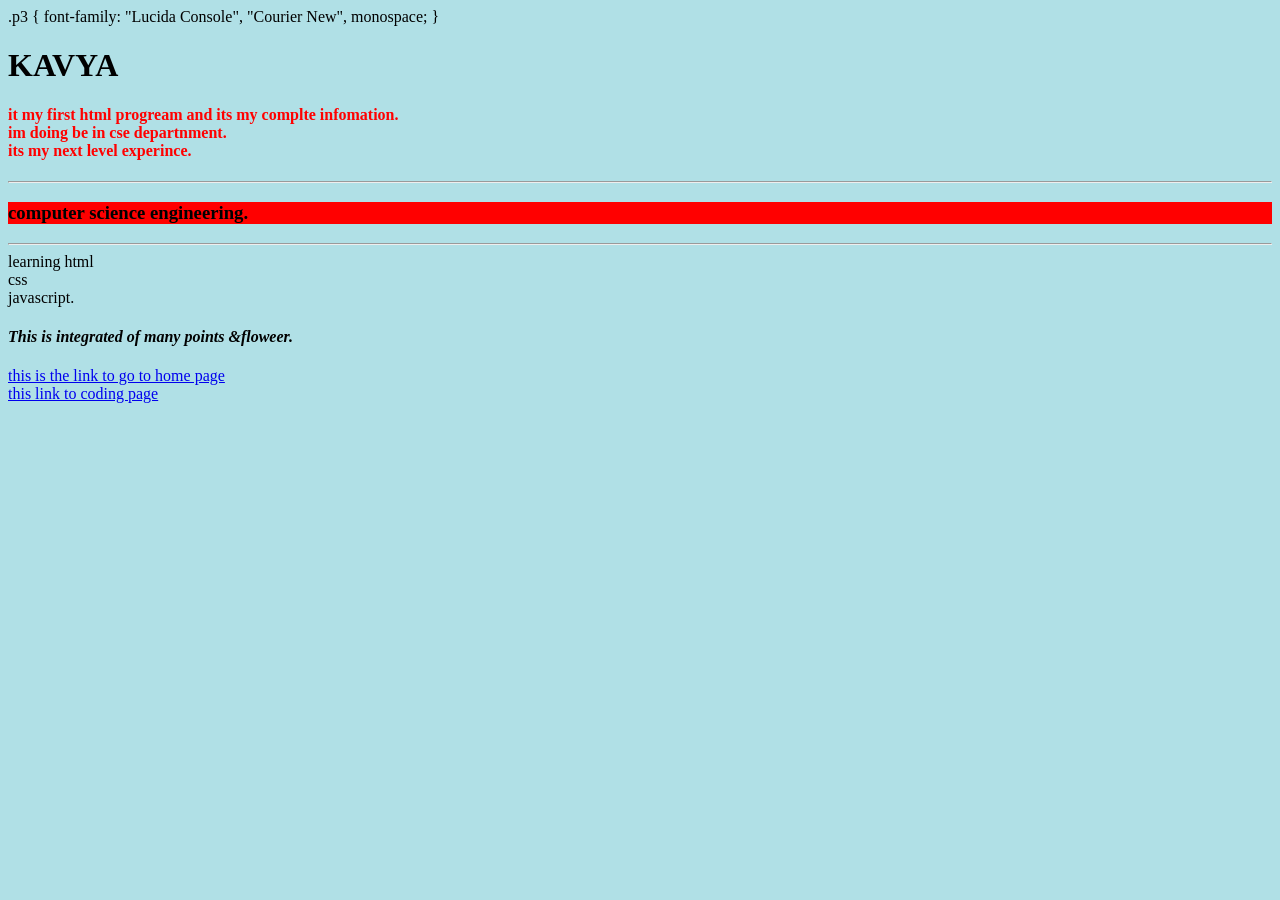
==== Assignmentscss.html @ fcf6eef8 "Rename Assignments of css to Assignmentscss.html" ====
<html>
  <title>
    my profilo of kavya
  </title>
.p3 {
  font-family: "Lucida Console", "Courier New", monospace;
}
  
    <body style="background-color:powderblue;">
    <h1>
      KAVYA
    </h1>
     <p class ="p3">
 
      <h4 style="color:red;">it my first html progream and its my complte infomation.<br>
        im doing be in cse departnment.<br>
        its my next level experince.<br>
      </h4>
       <hr>
    <h3 style="background-color:red;">
      computer science engineering.
    </h3>
       <hr>
      learning html <br> css <br> javascript.
       
    </p>
      <p><i><h4>
            This is integrated of many points &floweer.
          </h4> </i> </p>
    <a href="https://github.com">this is the link to go to home page</a>
      <br>
      <a href="https://github.com/kamathkavya2-cloud/kavya.github.io-sem4-fet/edit/main/assignment/one.html"> this link to coding page</a>
  </body>
</html>
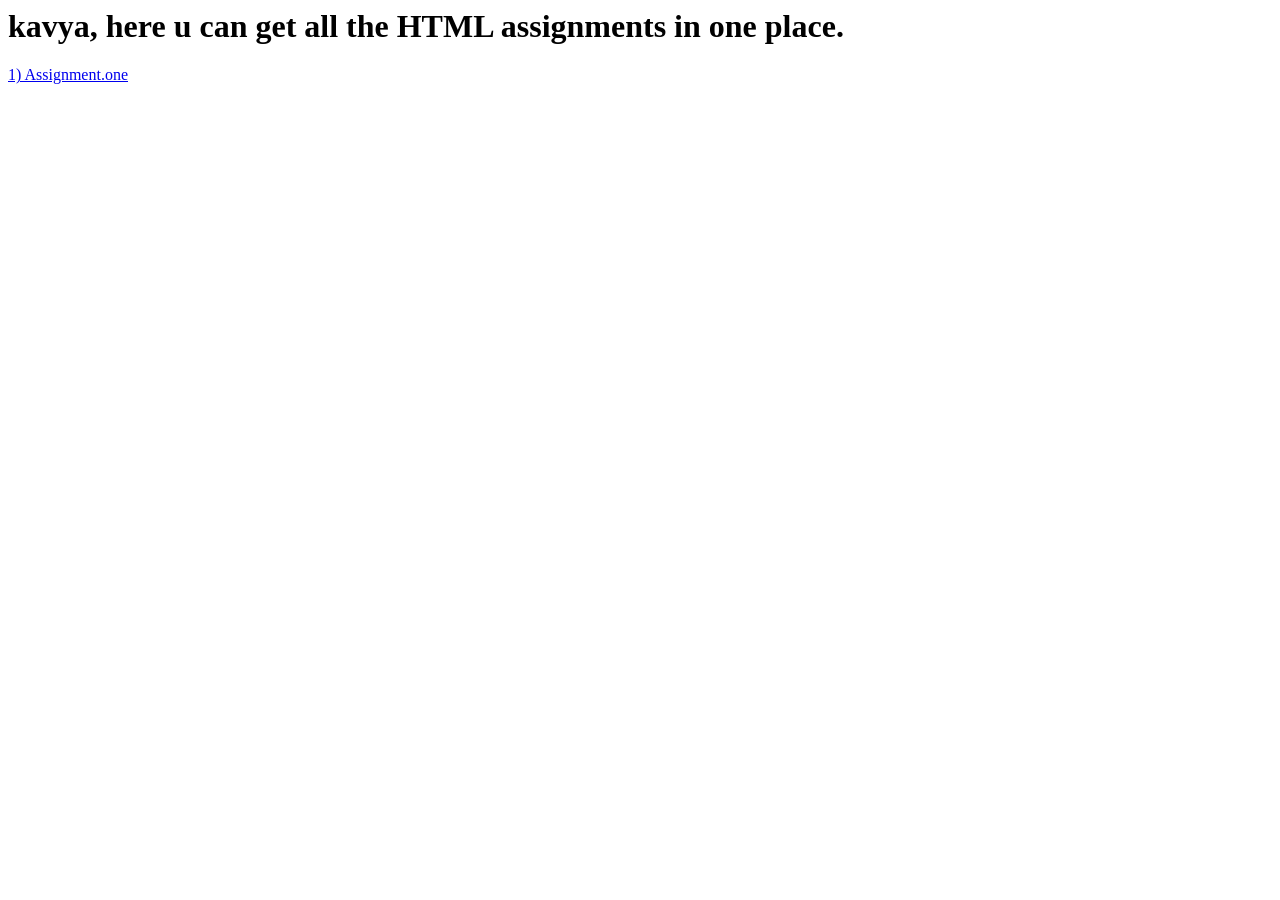
==== commit 21dfd7ca: "Update Assignmentscss.html" ====
--- a/Assignmentscss.html
+++ b/Assignmentscss.html
@@ -1,34 +1,10 @@
 <html>
   <title>
-    my profilo of kavya
+    my all assignments
   </title>
-.p3 {
-  font-family: "Lucida Console", "Courier New", monospace;
-}
-  
-    <body style="background-color:powderblue;">
-    <h1>
-      KAVYA
-    </h1>
-     <p class ="p3">
- 
-      <h4 style="color:red;">it my first html progream and its my complte infomation.<br>
-        im doing be in cse departnment.<br>
-        its my next level experince.<br>
-      </h4>
-       <hr>
-    <h3 style="background-color:red;">
-      computer science engineering.
-    </h3>
-       <hr>
-      learning html <br> css <br> javascript.
-       
-    </p>
-      <p><i><h4>
-            This is integrated of many points &floweer.
-          </h4> </i> </p>
-    <a href="https://github.com">this is the link to go to home page</a>
-      <br>
-      <a href="https://github.com/kamathkavya2-cloud/kavya.github.io-sem4-fet/edit/main/assignment/one.html"> this link to coding page</a>
+  <body>
+    <h1> kavya, here u can get all the HTML assignments in one place.</h1>
+    <p>
+      <a href="https://github.com/kamathkavya2-cloud/kavya.github.io-sem4-fet/blob/main/assignment/one.html">1) Assignment.one </p>
   </body>
 </html>
